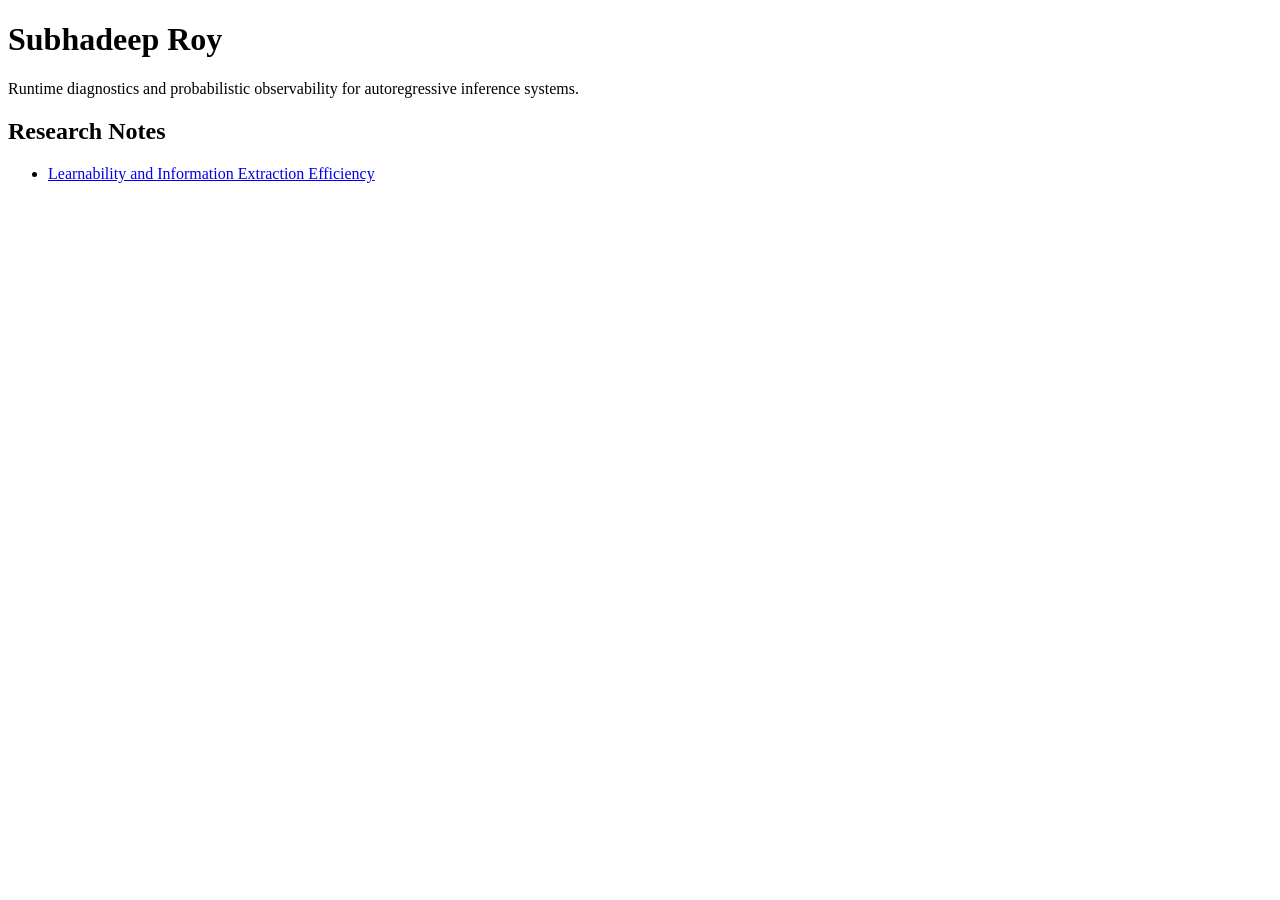
==== index.html @ 66297599 "Research note repo" ====
<!DOCTYPE html>
<html>
<head>
  <meta charset="UTF-8">
  <title>Subhadeep Roy</title>
</head>
<body>
  <h1>Subhadeep Roy</h1>

  <p>
    Runtime diagnostics and probabilistic observability
    for autoregressive inference systems.
  </p>

  <h2>Research Notes</h2>

  <ul>
    <li>
      <a href="notes/learnability/learnability.pdf">
        Learnability and Information Extraction Efficiency
      </a>
    </li>

  </ul>
</body>
</html>
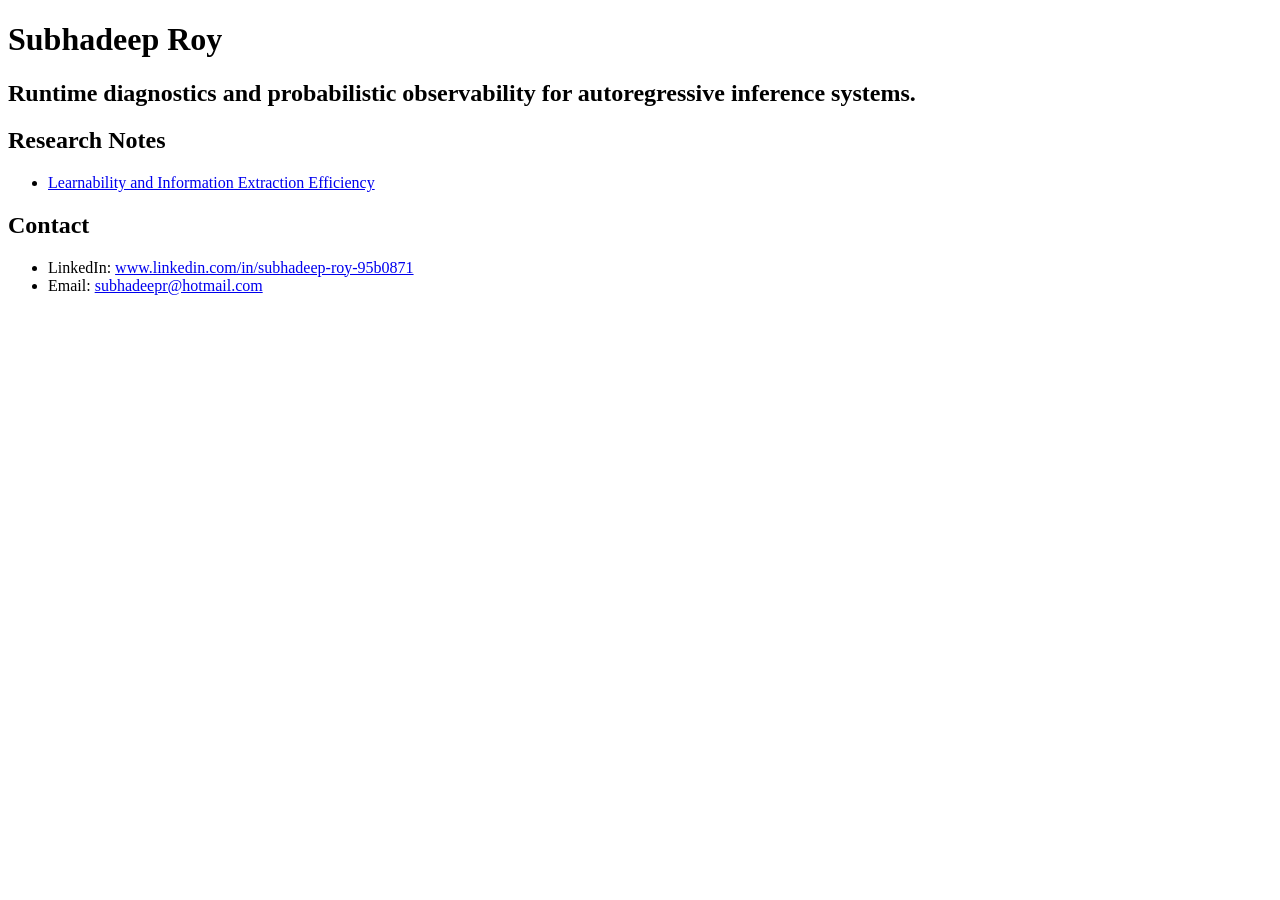
==== commit 9d5e69b3: "Indexable metadata added" ====
--- a/index.html
+++ b/index.html
@@ -7,20 +7,55 @@
 <body>
   <h1>Subhadeep Roy</h1>
 
-  <p>
-    Runtime diagnostics and probabilistic observability
-    for autoregressive inference systems.
-  </p>
+  <h2>
+    Runtime diagnostics and probabilistic observability for autoregressive inference systems.
+  </h2>
 
-  <h2>Research Notes</h2>
+
+
+<!-- ============================================== -->
+<!-- Link to notes -->
+<!-- ============================================== -->
+<h2>Research Notes</h2>
+<ul>
+  <!-- Learnability metric -->
+  <li>
+    <a href="notes/learnability/index.html">
+      Learnability and Information Extraction Efficiency
+    </a>
+  </li>
+
+
+  <!-- Runtim diagnostic for LLM -->
+
+
+</ul>
+
+
+<!-- ============================================== -->
+<!-- Contact information -->
+<!-- ============================================== -->
+<section>
+  <h2>Contact</h2>
 
   <ul>
     <li>
-      <a href="notes/learnability/learnability.pdf">
-        Learnability and Information Extraction Efficiency
+      LinkedIn:
+      <a href="www.linkedin.com/in/subhadeep-roy-95b0871">
+        www.linkedin.com/in/subhadeep-roy-95b0871
       </a>
     </li>
 
+
+    <li>
+      Email:
+      <a href="mailto:subhadeepr@hotmail.com">
+        subhadeepr@hotmail.com
+      </a>
+    </li>
   </ul>
+</section>  
+
+
 </body>
 </html>
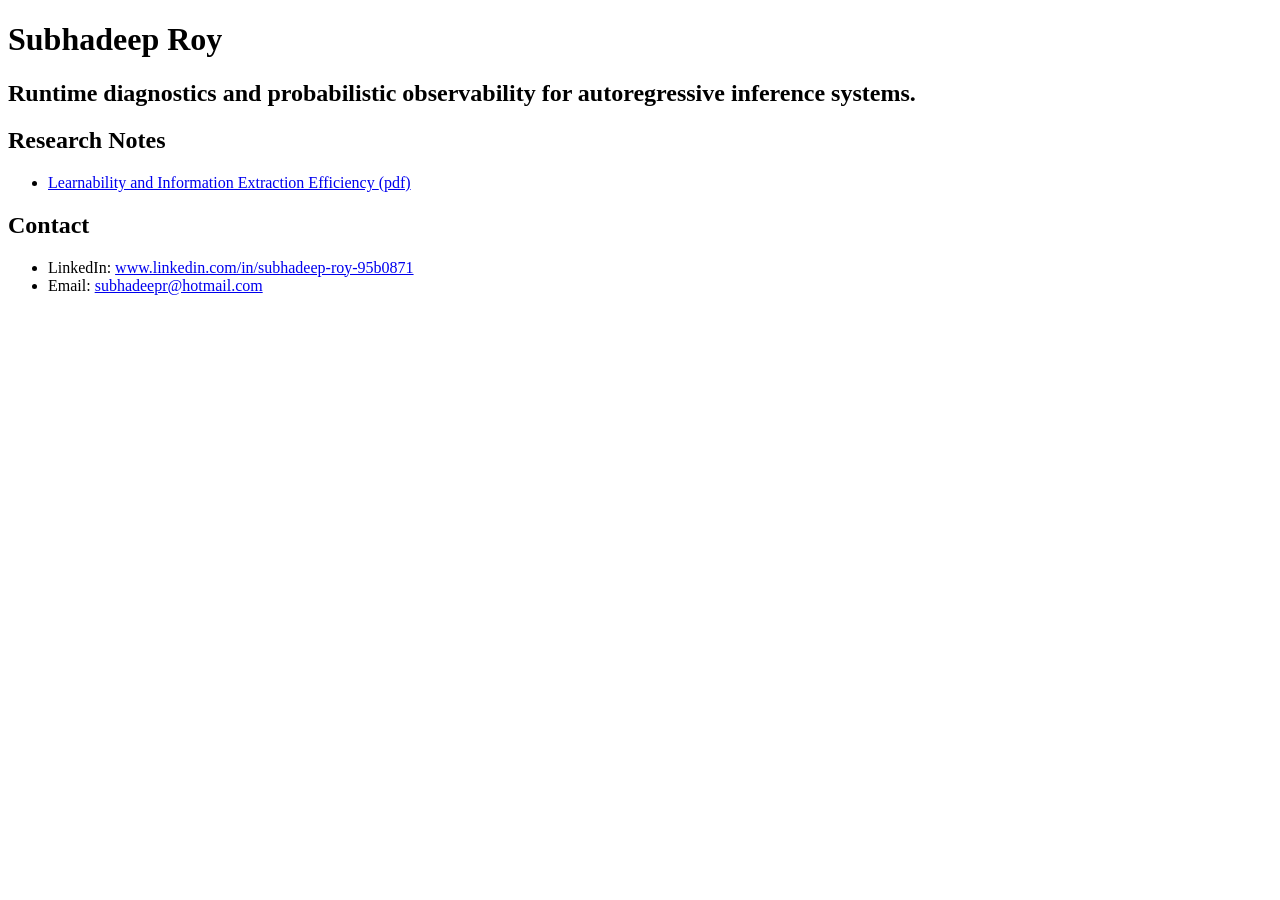
==== commit be428b36: "added download link" ====
--- a/index.html
+++ b/index.html
@@ -23,6 +23,10 @@
     <a href="notes/learnability/index.html">
       Learnability and Information Extraction Efficiency
     </a>
+    <a href="notes/learnability/learnability.pdf">
+      (pdf)
+    </a>
+
   </li>
 
 
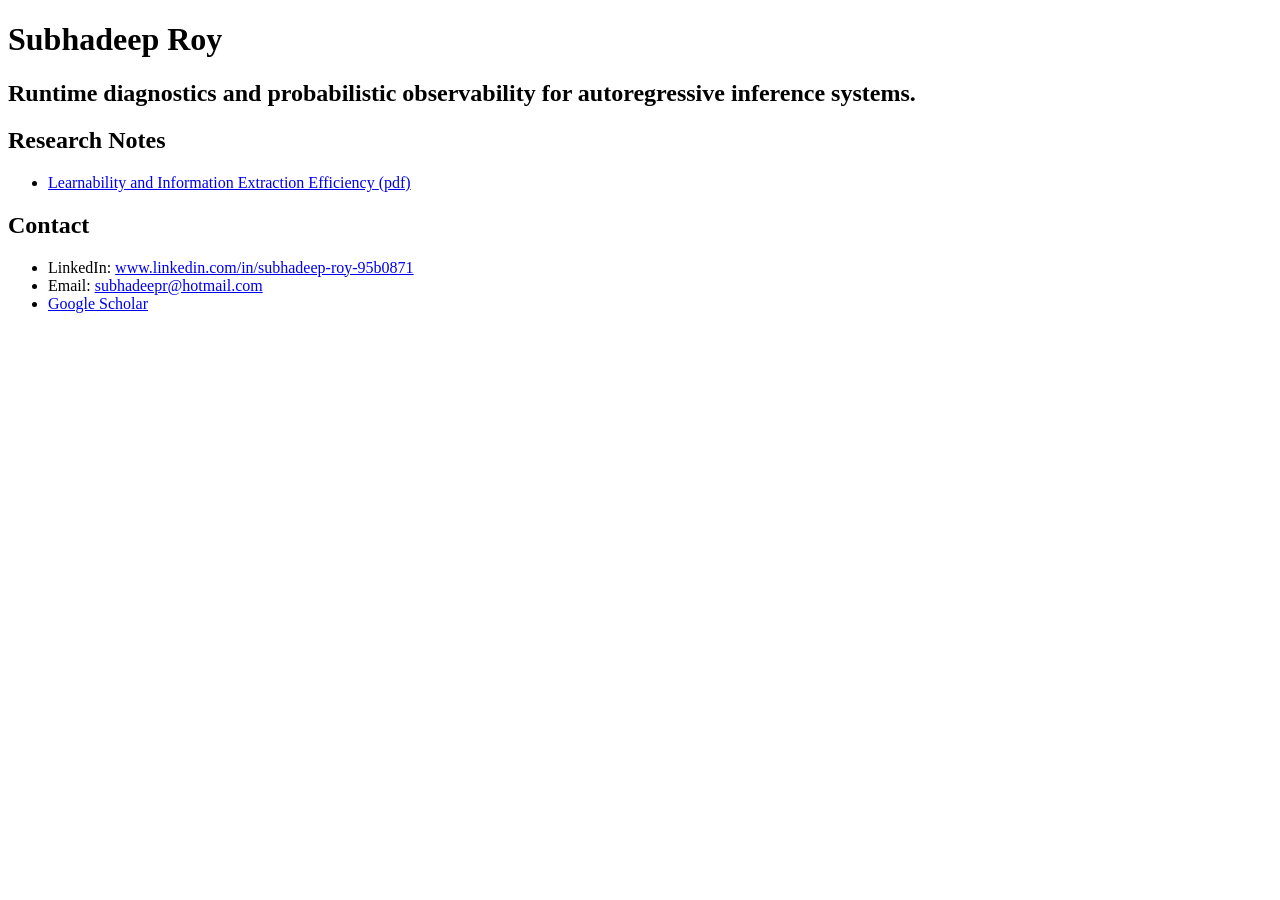
==== commit 0465e6c3: "scholar" ====
--- a/index.html
+++ b/index.html
@@ -57,6 +57,12 @@
         subhadeepr@hotmail.com
       </a>
     </li>
+
+    <li>
+      <a href="https://scholar.google.com/citations?user=QOkUwpYAAAAJ&hl=en">
+        Google Scholar
+      </a>
+    </li>
   </ul>
 </section>  
 
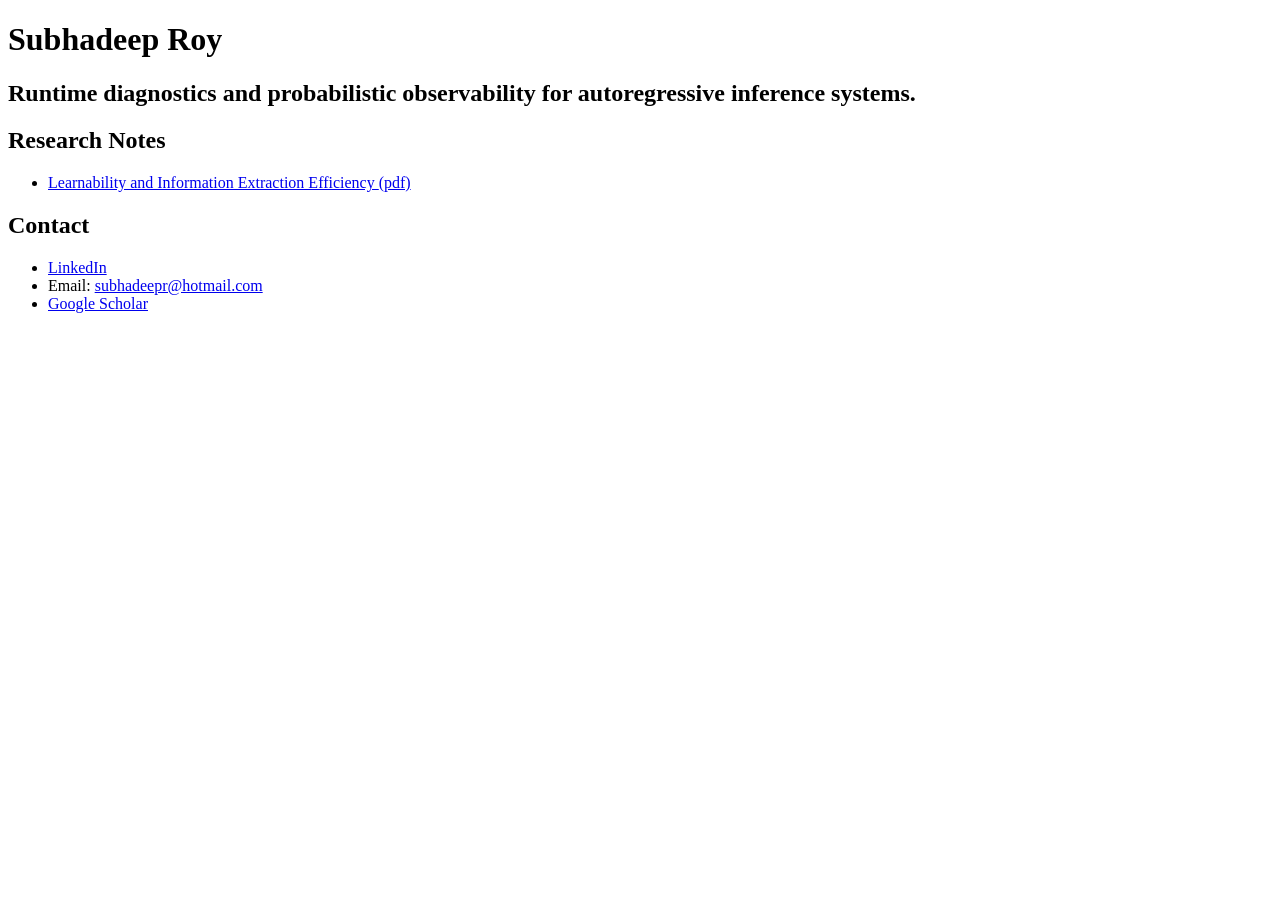
==== commit 9be5ca78: "fix broken link" ====
--- a/index.html
+++ b/index.html
@@ -44,9 +44,8 @@
 
   <ul>
     <li>
-      LinkedIn:
-      <a href="www.linkedin.com/in/subhadeep-roy-95b0871">
-        www.linkedin.com/in/subhadeep-roy-95b0871
+      <a href="https://www.linkedin.com/in/subhadeep-roy-95b0871">
+        LinkedIn
       </a>
     </li>
 
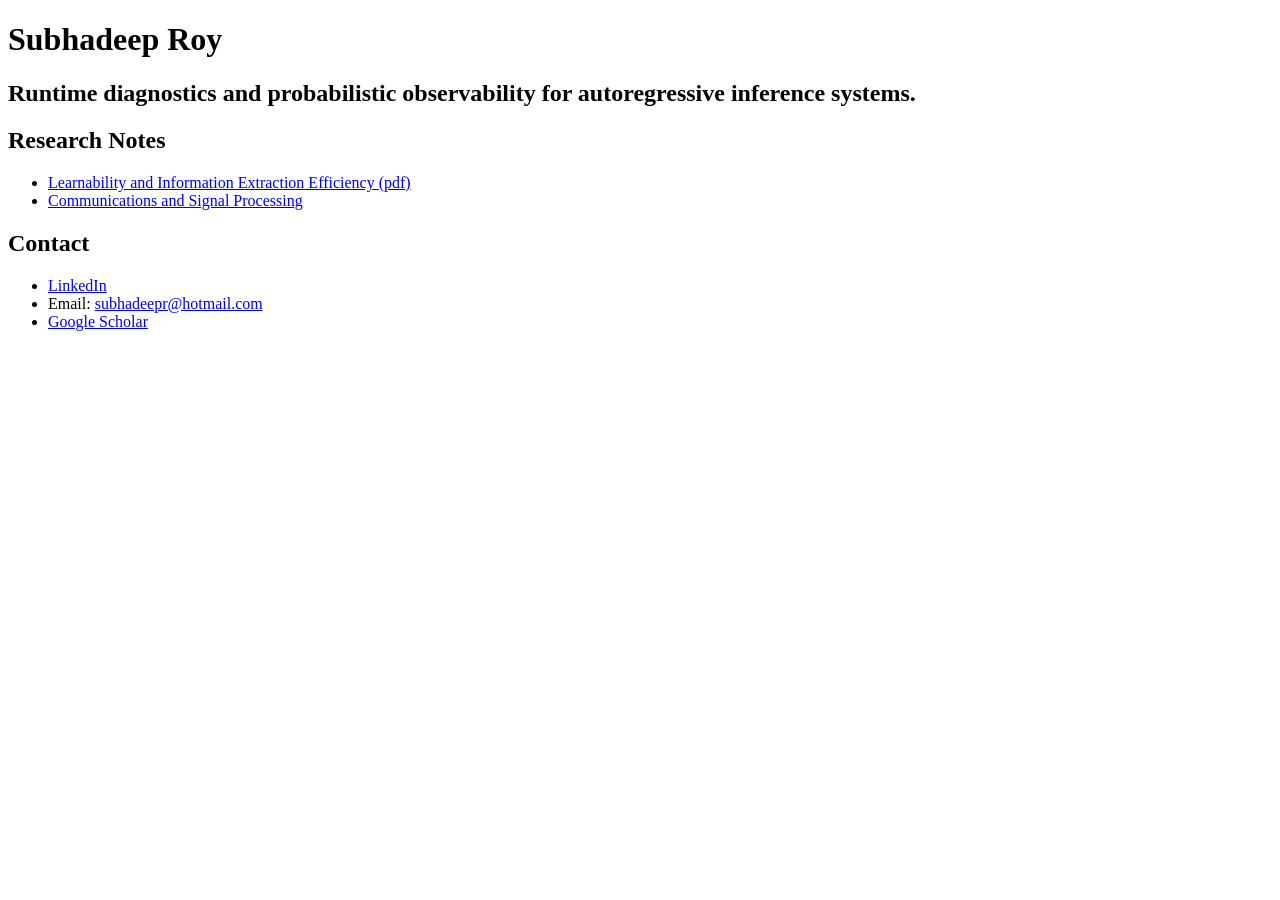
==== commit a117d5ca: "Made comms researhc visible" ====
--- a/index.html
+++ b/index.html
@@ -26,11 +26,17 @@
     <a href="notes/learnability/learnability.pdf">
       (pdf)
     </a>
-
   </li>
 
 
   <!-- Runtim diagnostic for LLM -->
+
+  <!-- Signal processing and comms research -->
+  <li>
+    <a href="notes/comms_research/index.html">
+      Communications and Signal Processing
+    </a>
+  </li>
 
 
 </ul>
